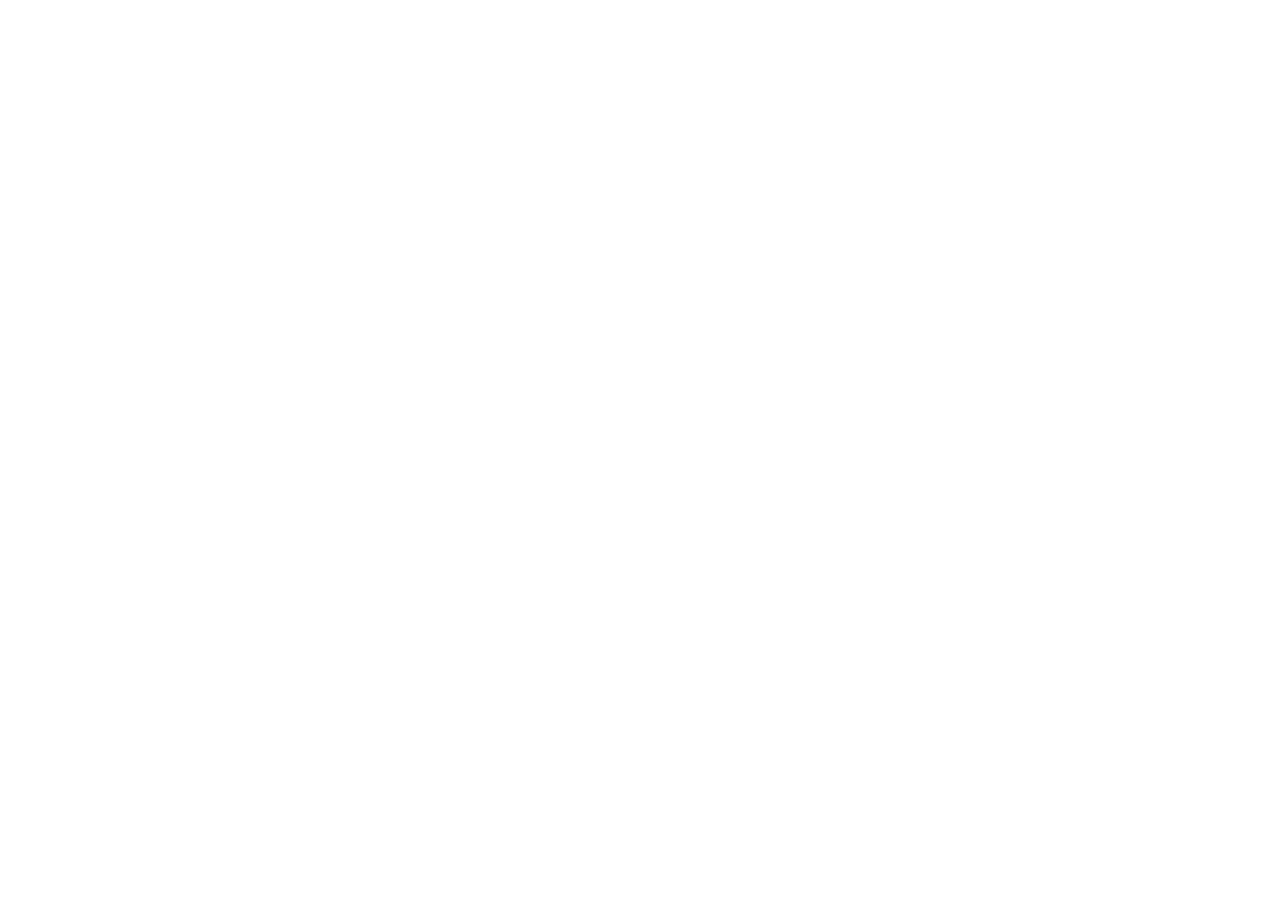
==== registro.html @ 7217d34c "Primer commit" ====
<!DOCTYPE html>
<html lang="en">
<head>
    <meta charset="UTF-8">
    <meta http-equiv="X-UA-Compatible" content="IE=edge">
    <meta name="viewport" content="width=device-width, initial-scale=1.0">
    <title>Document</title>
</head>
<body>
    
</body>
</html>
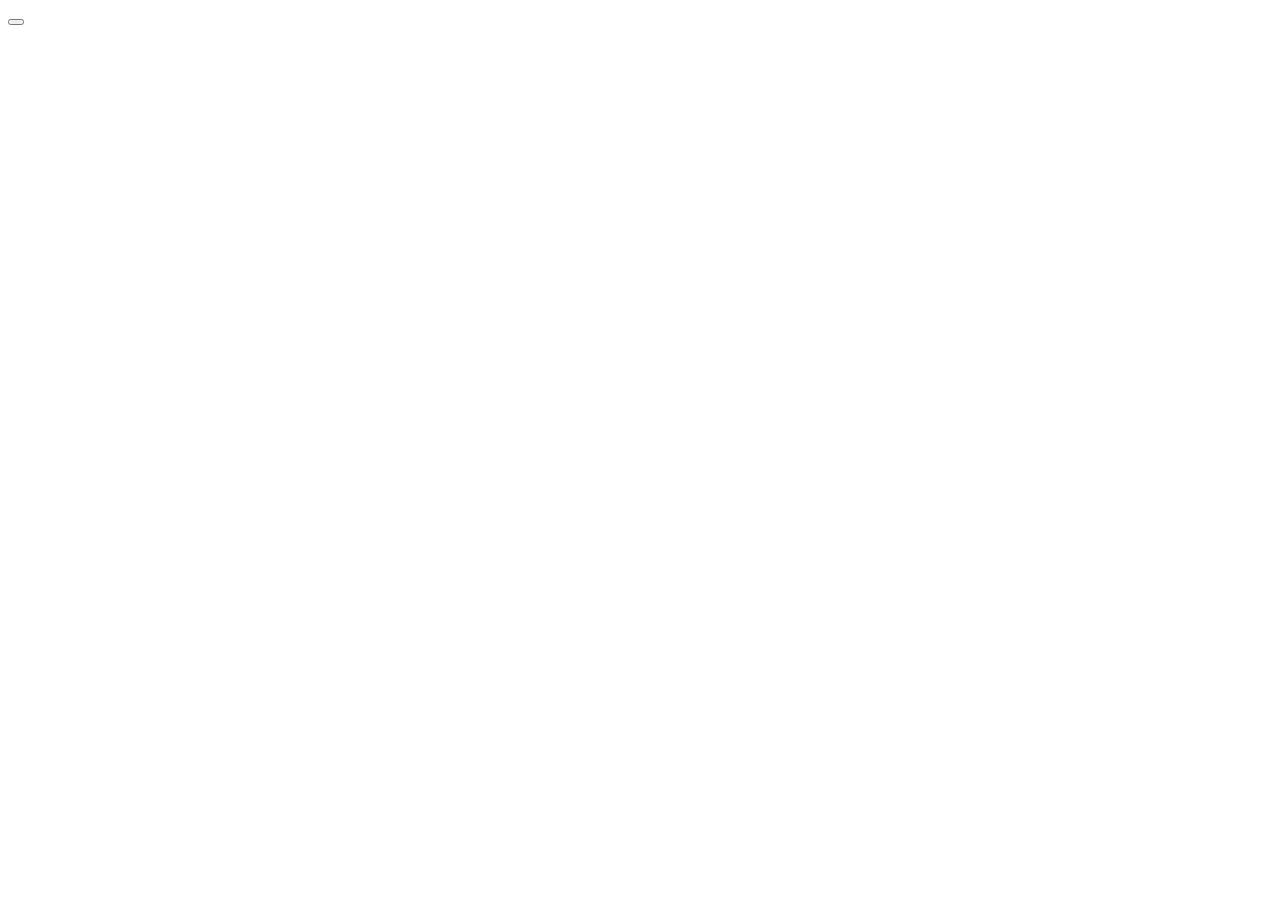
==== commit ebfe5713: "Creacion rama Isaac" ====
--- a/registro.html
+++ b/registro.html
@@ -7,6 +7,10 @@
     <title>Document</title>
 </head>
 <body>
-    
+    <button>
+        <width>
+            
+        </width>
+    </button>
 </body>
 </html>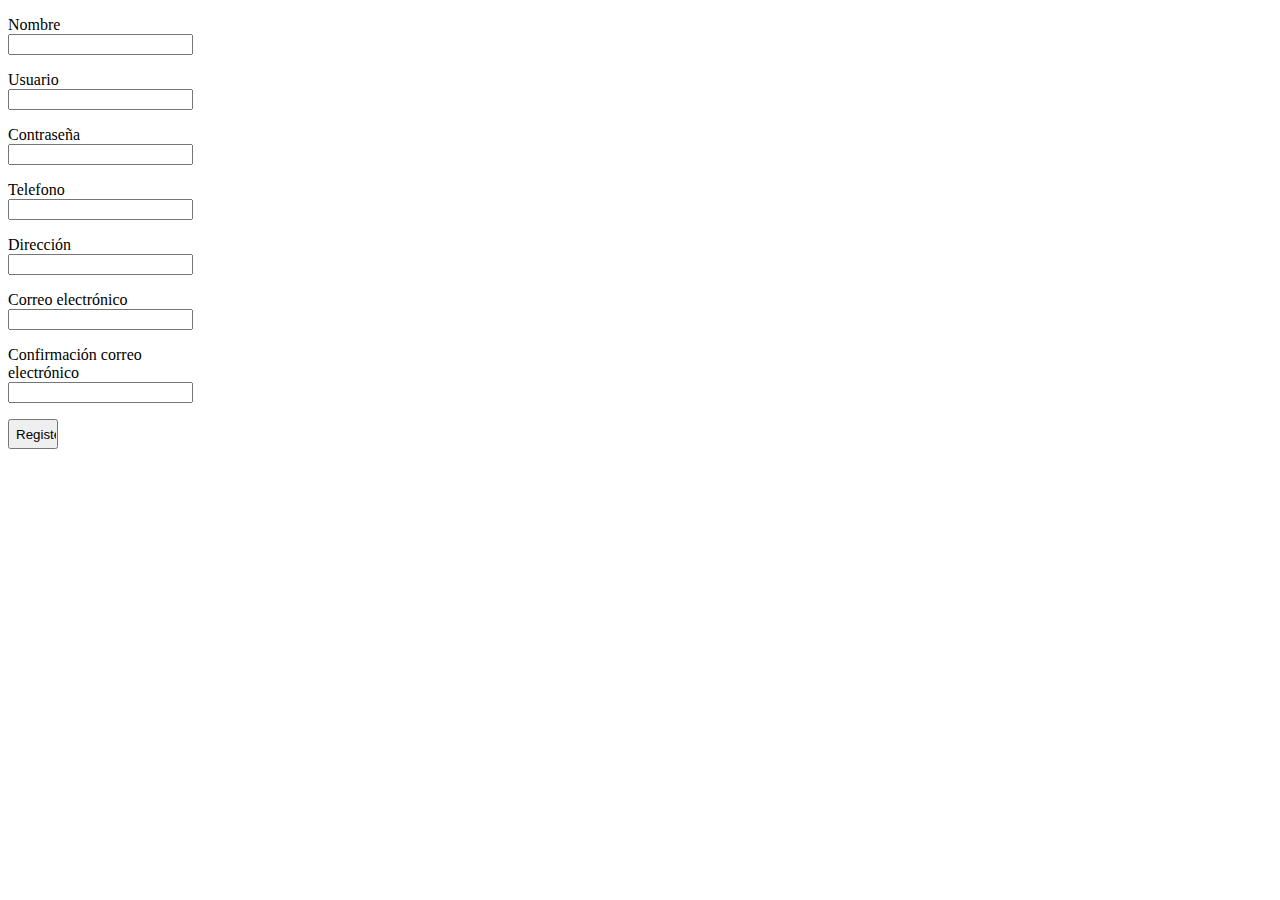
==== commit c089bb73: "Add files via upload" ====
--- a/registro.html
+++ b/registro.html
@@ -1,16 +1,41 @@
-<!DOCTYPE html>
-<html lang="en">
-<head>
-    <meta charset="UTF-8">
-    <meta http-equiv="X-UA-Compatible" content="IE=edge">
-    <meta name="viewport" content="width=device-width, initial-scale=1.0">
-    <title>Document</title>
-</head>
-<body>
-    <button>
-        <width>
-            
-        </width>
-    </button>
-</body>
-</html>+<!DOCTYPE html>
+<html lang="en">
+<head>
+    <meta charset="UTF-8">
+    <meta http-equiv="X-UA-Compatible" content="IE=edge">
+    <meta name="viewport" content="width=device-width, initial-scale=1.0">
+    <title>Registro usuario</title>
+</head>
+<body>
+    <div style="width: 200px; height: 100px">
+        <p>
+            <label for = "nombreCompleto">Nombre</label>
+            <input type = "text" id="nombre_usuario" name="nombre"/>
+        </p>
+        <p>
+            <label for = "usuario">Usuario</label>
+            <input type = "text" id="Usuario" name="usuario"/>
+        </p>
+        <p>
+            <label for ="contraseña">Contraseña</label>
+            <input type ="password" id="password_usuario" name="contraseña"/>
+        </p>
+        <p>
+            <label for ="telefono">Telefono</label>
+            <input type="text" id="telefono_usuario" name="telefono"/>
+        </p>
+        <p>
+            <label for ="direccion">Dirección</label>
+            <input type="text" id="direccion_usuario" name="direccion"/>
+        </p>   
+        <p>
+            <label for ="correo_electronico">Correo electrónico</label>
+            <input type="text" id="correo_usuario" name="correo"/>
+        </p> 
+        <p>
+            <label for ="confirmacion_correo">Confirmación correo electrónico</label>
+            <input type="text" id="confirmación_usuario" name="confirmacion"/>
+        </p>
+        <input type='button' name='Registerbutton' value="Registerbutton" style='width:50px; height:30px'>              
+    </div>       
+</body>
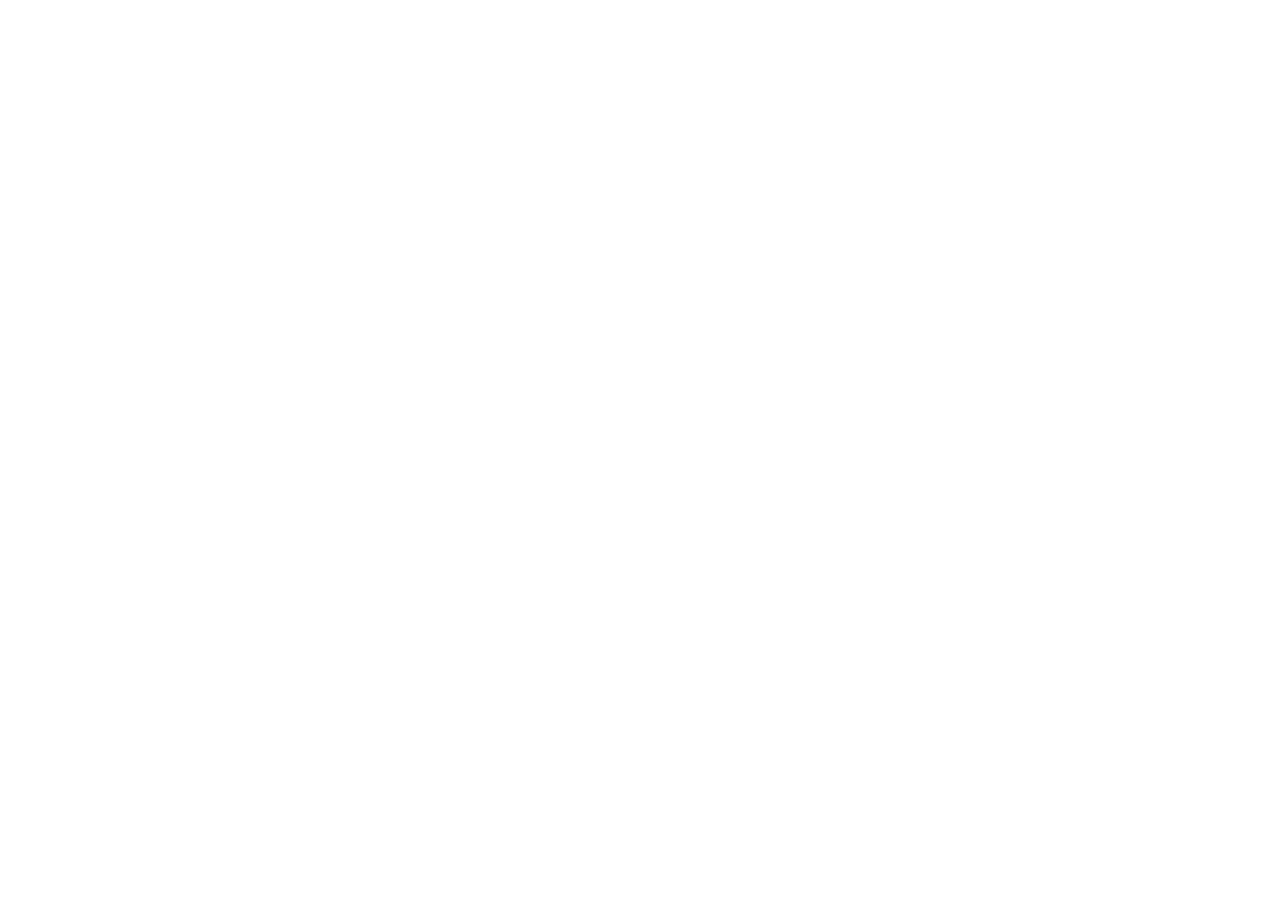
==== commit b9aff3f8: "Se asigna título a hoja registro, se cambia el idioma y se centra el botónIrRegistro" ====
--- a/registro.html
+++ b/registro.html
@@ -1,41 +1,12 @@
-<!DOCTYPE html>
-<html lang="en">
-<head>
-    <meta charset="UTF-8">
-    <meta http-equiv="X-UA-Compatible" content="IE=edge">
-    <meta name="viewport" content="width=device-width, initial-scale=1.0">
-    <title>Registro usuario</title>
-</head>
-<body>
-    <div style="width: 200px; height: 100px">
-        <p>
-            <label for = "nombreCompleto">Nombre</label>
-            <input type = "text" id="nombre_usuario" name="nombre"/>
-        </p>
-        <p>
-            <label for = "usuario">Usuario</label>
-            <input type = "text" id="Usuario" name="usuario"/>
-        </p>
-        <p>
-            <label for ="contraseña">Contraseña</label>
-            <input type ="password" id="password_usuario" name="contraseña"/>
-        </p>
-        <p>
-            <label for ="telefono">Telefono</label>
-            <input type="text" id="telefono_usuario" name="telefono"/>
-        </p>
-        <p>
-            <label for ="direccion">Dirección</label>
-            <input type="text" id="direccion_usuario" name="direccion"/>
-        </p>   
-        <p>
-            <label for ="correo_electronico">Correo electrónico</label>
-            <input type="text" id="correo_usuario" name="correo"/>
-        </p> 
-        <p>
-            <label for ="confirmacion_correo">Confirmación correo electrónico</label>
-            <input type="text" id="confirmación_usuario" name="confirmacion"/>
-        </p>
-        <input type='button' name='Registerbutton' value="Registerbutton" style='width:50px; height:30px'>              
-    </div>       
-</body>
+<!DOCTYPE html>
+<html lang="es">
+<head>
+    <meta charset="UTF-8">
+    <meta http-equiv="X-UA-Compatible" content="IE=edge">
+    <meta name="viewport" content="width=device-width, initial-scale=1.0">
+    <title>Registro</title>
+</head>
+<body>
+    
+</body>
+</html>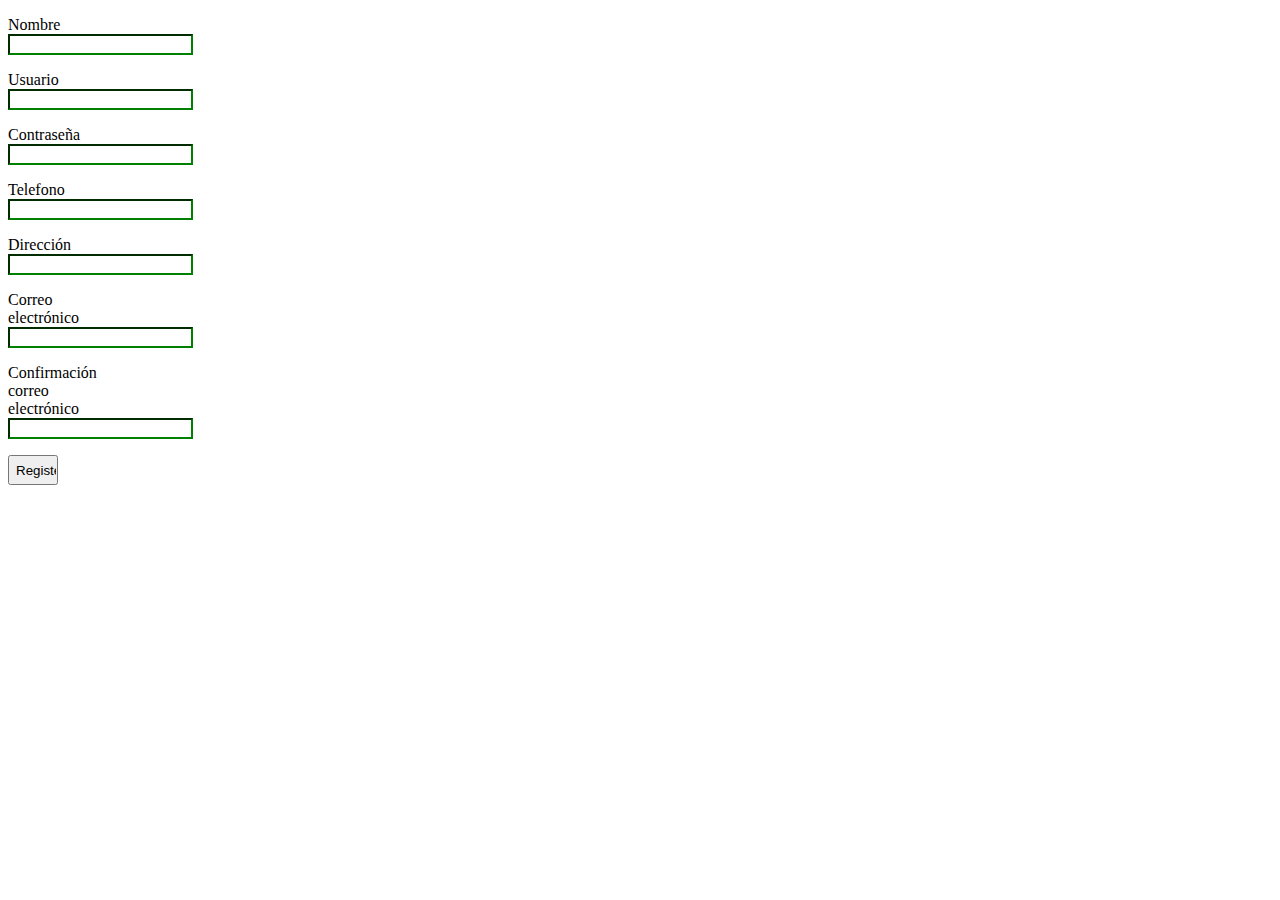
==== commit 2000764b: "Add files via upload" ====
--- a/registro.html
+++ b/registro.html
@@ -1,12 +1,42 @@
-<!DOCTYPE html>
-<html lang="es">
-<head>
-    <meta charset="UTF-8">
-    <meta http-equiv="X-UA-Compatible" content="IE=edge">
-    <meta name="viewport" content="width=device-width, initial-scale=1.0">
-    <title>Registro</title>
-</head>
-<body>
-    
-</body>
-</html>+<!DOCTYPE html>
+<html lang="en">
+<head>
+    <meta charset="UTF-8">
+    <meta http-equiv="X-UA-Compatible" content="IE=edge">
+    <meta name="viewport" content="width=device-width, initial-scale=1.0">
+    <title>Registro usuario</title>
+    <link rel="stylesheet" href="./estilos.css"/>
+</head>
+<body>
+    <div id ="formRegistro">
+        <p>
+            <label for = "nombreCompleto">Nombre</label>
+            <input type = "text" id="nombre_usuario" name="nombre"/>
+        </p>
+        <p>
+            <label for = "usuario">Usuario</label>
+            <input type = "text" id="usuario" name="usuario"/>
+        </p>
+        <p>
+            <label for ="contraseña">Contraseña</label>
+            <input type ="password" id="password_usuario" name="contraseña"/>
+        </p>
+        <p>
+            <label for ="telefono">Telefono</label>
+            <input type="text" id="telefono_usuario" name="telefono"/>
+        </p>
+        <p>
+            <label for ="direccion">Dirección</label>
+            <input type="text" id="direccion_usuario" name="direccion"/>
+        </p>   
+        <p>
+            <label for ="correo_electronico">Correo electrónico</label>
+            <input type="text" id="correo_usuario" name="correo"/>
+        </p> 
+        <p>
+            <label for ="confirmacion_correo">Confirmación correo electrónico</label>
+            <input type="text" id="confirmacion_usuario" name="confirmacion"/>
+        </p>
+        <input type='button' id='Registerbutton' value="Registerbutton">              
+    </div>       
+</body>
--- a/estilos.css
+++ b/estilos.css
@@ -0,0 +1,29 @@
+#formRegistro{
+    width: 100px;
+    height: 200px;
+}
+#nombre_usuario{
+    border-color: green;
+}
+#usuario{
+    border-color: green;
+}
+#password_usuario{
+    border-color: green;
+}
+#telefono_usuario{
+    border-color: green;
+}
+#direccion_usuario{
+    border-color: green;
+}
+#correo_usuario{
+    border-color: green;
+}
+#confirmacion_usuario{
+    border-color: green;
+}
+#Registerbutton{
+    width: 50px;
+    height: 30px;
+}